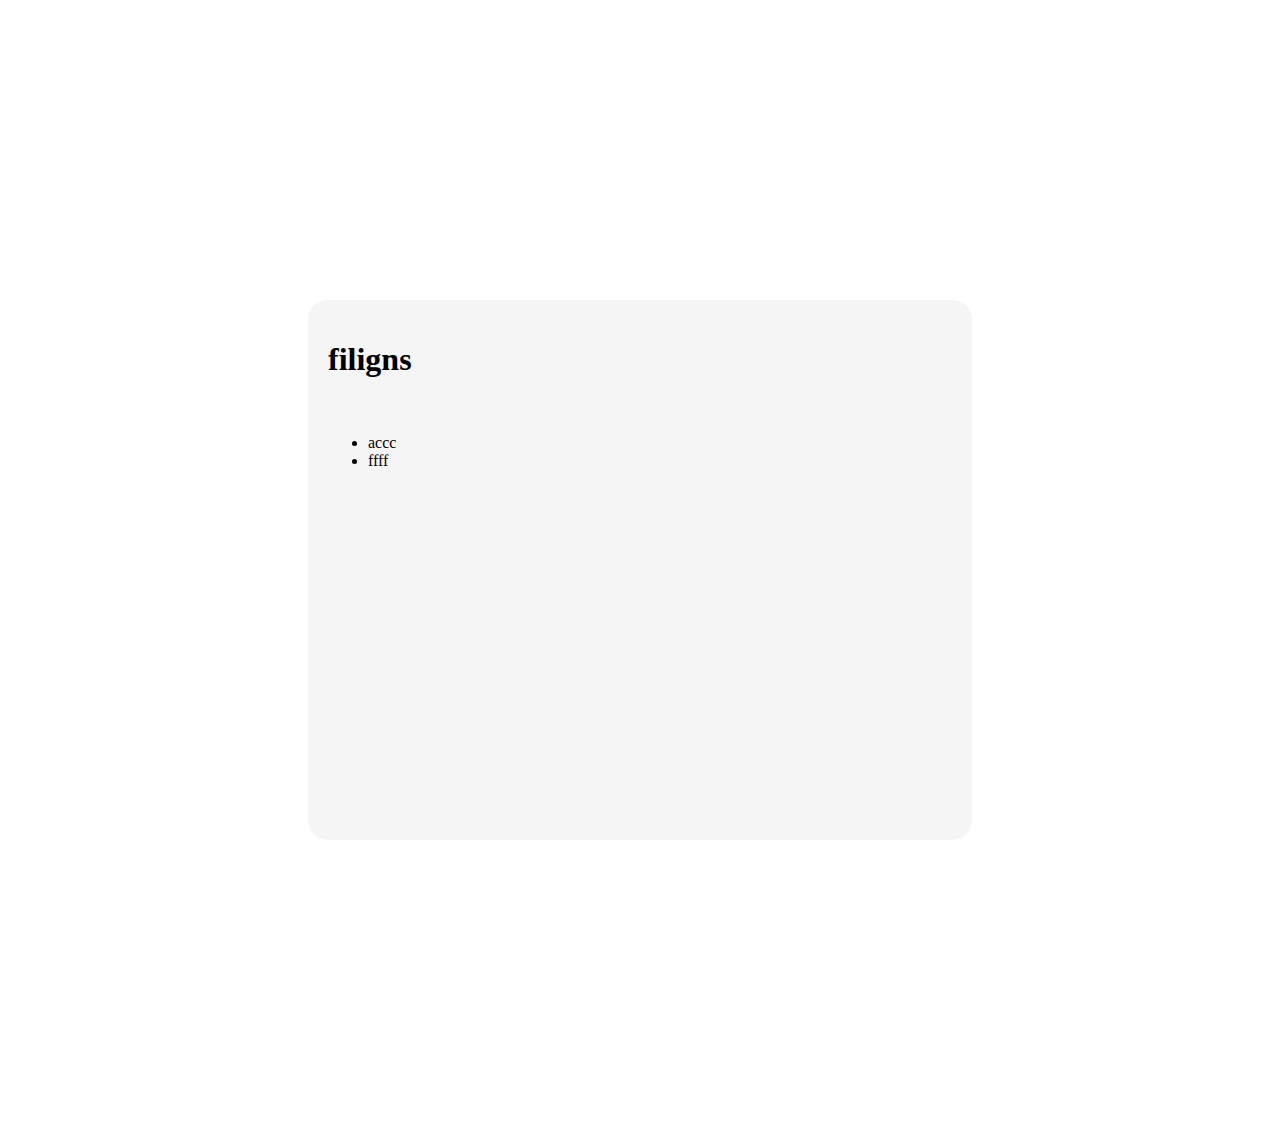
==== pro2-3.html @ e6d421ba "pro2" ====
<!DOCTYPE html>
<html>
<head>
	<link rel="stylesheet" type="text/css" href="pro2.css">
	<title>hotel</title>
</head>
<body>
	<div class="con">
	<h1>filigns</h1>
	<br>
	<div class="diva" id="a1">
		<ul>
			<li>accc</li>
			<li>ffff</li>
		</ul>
	</div>
	</div>
<script type="text/javascript" src="pro2.js"></script>
</body>
</html>
---- pro2.css ----
body{
  background-image: url("https://i.pinimg.com/564x/ed/e2/fb/ede2fbd643950d0d33e287e072942d28.jpg");
   background-repeat: no-repeat, repeat;
 background-size:cover
}

.con{
  border-radius: 20px;
  background-color: #f2f2f2c7;
  padding: 20px;
  margin:300px;
  height:500px;
}

#fligth{  display: inline-block;
    padding: 10px 15px;
    font-size: 15px;
    cursor: pointer;
    text-align: center;
    text-decoration: none;
    outline: none;
    color: #fff;
    background-color: #357ae8;
    border: none;
    border-radius: 20px;
    box-shadow: 0 9px #874eba42;
  margin:10px;
}
#hotel{  display: inline-block;
    padding: 10px 15px;
    font-size: 15px;
    cursor: pointer;
    text-align: center;
    text-decoration: none;
    outline: none;
    color: #fff;
    background-color: #357ae8;
    border: none;
    border-radius: 20px;
    box-shadow: 0 9px #874eba42;
  margin:10px;
}
#Tourism-trips{  display: inline-block;
    padding: 10px 15px;
    font-size: 15px;
    cursor: pointer;
    text-align: center;
    text-decoration: none;
    outline: none;
    color: #fff;
    background-color: #357ae8;
    border: none;
    border-radius: 20px;
    box-shadow: 0 9px #874eba42;
  margin:10px;
}
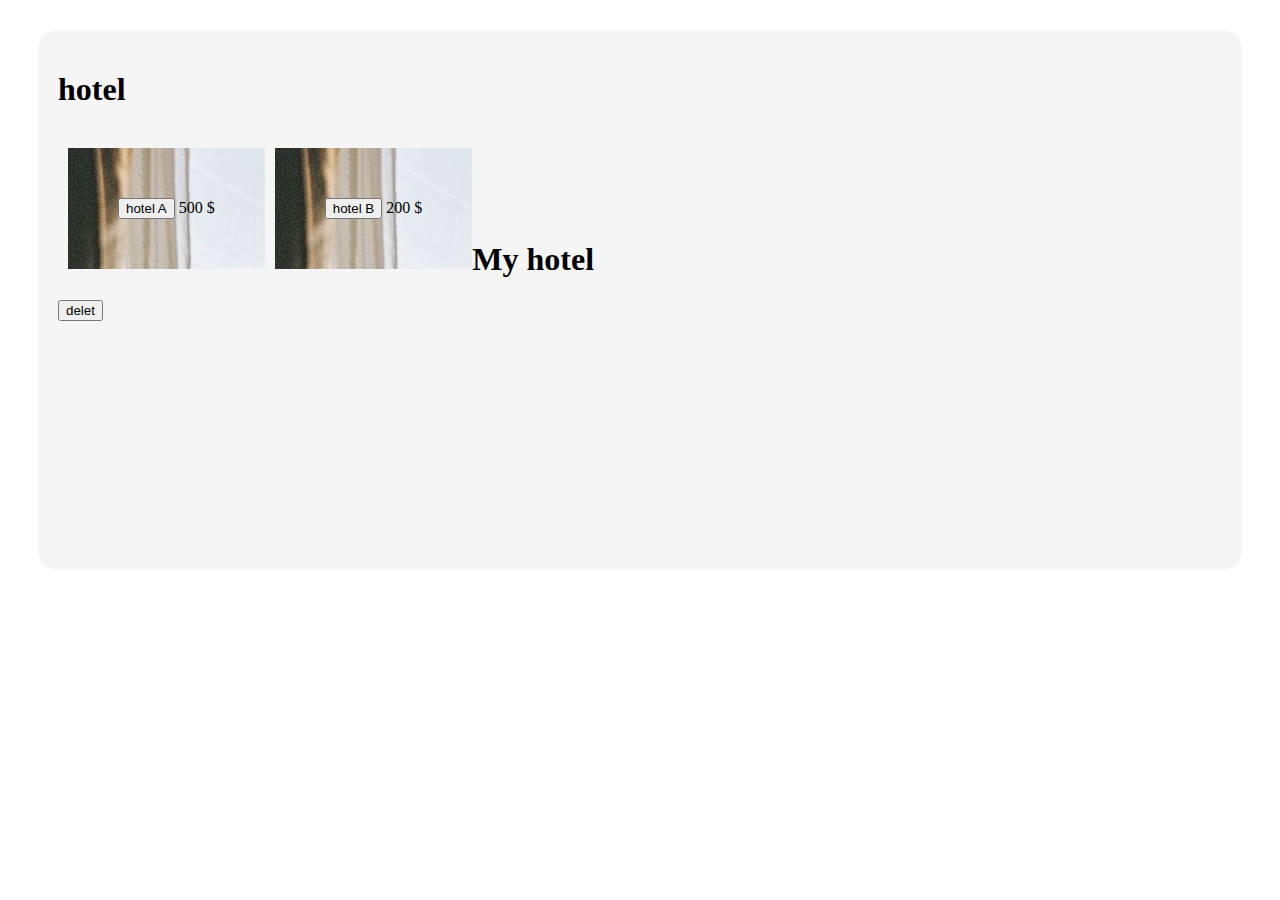
==== commit 722c0a2a: "khaled pro" ====
--- a/pro2-3.html
+++ b/pro2-3.html
@@ -1,20 +1,32 @@
 <!DOCTYPE html>
 <html>
 <head>
-	<link rel="stylesheet" type="text/css" href="pro2.css">
+	<link rel="stylesheet" type="text/css" href="css/app.css">
 	<title>hotel</title>
 </head>
 <body>
 	<div class="con">
-	<h1>filigns</h1>
-	<br>
-	<div class="diva" id="a1">
-		<ul>
-			<li>accc</li>
-			<li>ffff</li>
+		<h1>hotel</h1>
+		<br>
+		<div class="diva" id="a1">
+			<div class="hotel"><button onclick="hotelA();">hotel A </button> 500 $</div>
+			<div class="hotel"><button onclick="hotelB();">hotel B</button> 200 $</div>
+		</div>
+
+
+
+		<br>
+		<br>
+		<br>
+		<br>
+       <div id="diva">
+		<h1> My hotel </h1>
+		<button id="delet">delet</button>
+		<ul id="myhotel"class="myhotel">
+			
 		</ul>
+		</div>
 	</div>
-	</div>
-<script type="text/javascript" src="pro2.js"></script>
+<script type="text/javascript" src="js/app.js"></script>
 </body>
 </html>--- a/css/app.css
+++ b/css/app.css
@@ -0,0 +1,91 @@
+body{
+  background-image: url("https://i.pinimg.com/564x/ed/e2/fb/ede2fbd643950d0d33e287e072942d28.jpg");
+   background-repeat: no-repeat, repeat;
+ background-size:cover
+}
+
+
+.con{ 
+    border-radius: 20px;
+    background-color: #f2f2f2c7;
+    padding: 20px;
+    margin: 30px;
+    height: 500px;
+}
+
+#fligth{  display: inline-block;
+    padding: 10px 15px;
+    font-size: 15px;
+    cursor: pointer;
+    text-align: center;
+    text-decoration: none;
+    outline: none;
+    color: #fff;
+    background-color: #357ae8;
+    border: none;
+    border-radius: 20px;
+    box-shadow: 0 9px #874eba42;
+  margin:10px;
+}
+#hotel{  display: inline-block;
+    padding: 10px 15px;
+    font-size: 15px;
+    cursor: pointer;
+    text-align: center;
+    text-decoration: none;
+    outline: none;
+    color: #fff;
+    background-color: #357ae8;
+    border: none;
+    border-radius: 20px;
+    box-shadow: 0 9px #874eba42;
+  margin:10px;
+}
+#Tourism-trips{  display: inline-block;
+    padding: 10px 15px;
+    font-size: 15px;
+    cursor: pointer;
+    text-align: center;
+    text-decoration: none;
+    outline: none;
+    color: #fff;
+    background-color: #357ae8;
+    border: none;
+    border-radius: 20px;
+    box-shadow: 0 9px #874eba42;
+  margin:10px;
+}
+
+.diva > div{
+  float: left;
+  padding: 50px;
+  margin-left: 10px;
+}
+
+.diva .Flight {
+  background-image: url(../image/0807a3495ea6dfeb86e070732ea765fe.jpg);
+}
+
+.diva .Flight {
+  background-image: url(../image/0807a3495ea6dfeb86e070732ea765fe.jpg);
+}
+/**/
+.diva .hotel {
+  background-image: url(../image/2305cc58bf187aea2f6cc9e1aac8b771.jpg);
+}
+
+.diva .hotel{
+  background-image: url(../image/2305cc58bf187aea2f6cc9e1aac8b771.jpg);
+}
+/**/
+.diva .tourism {
+  background-image: url(../image/b91cd4a643c1cf36592417645a983545.jpg);
+}
+
+.diva .tourism1{
+  background-image: url(../image/2d9c09c2f12eb1e6d4785e01d9c5f286.jpg);
+}
+
+.completed{
+  text-decoration:line-through;
+}